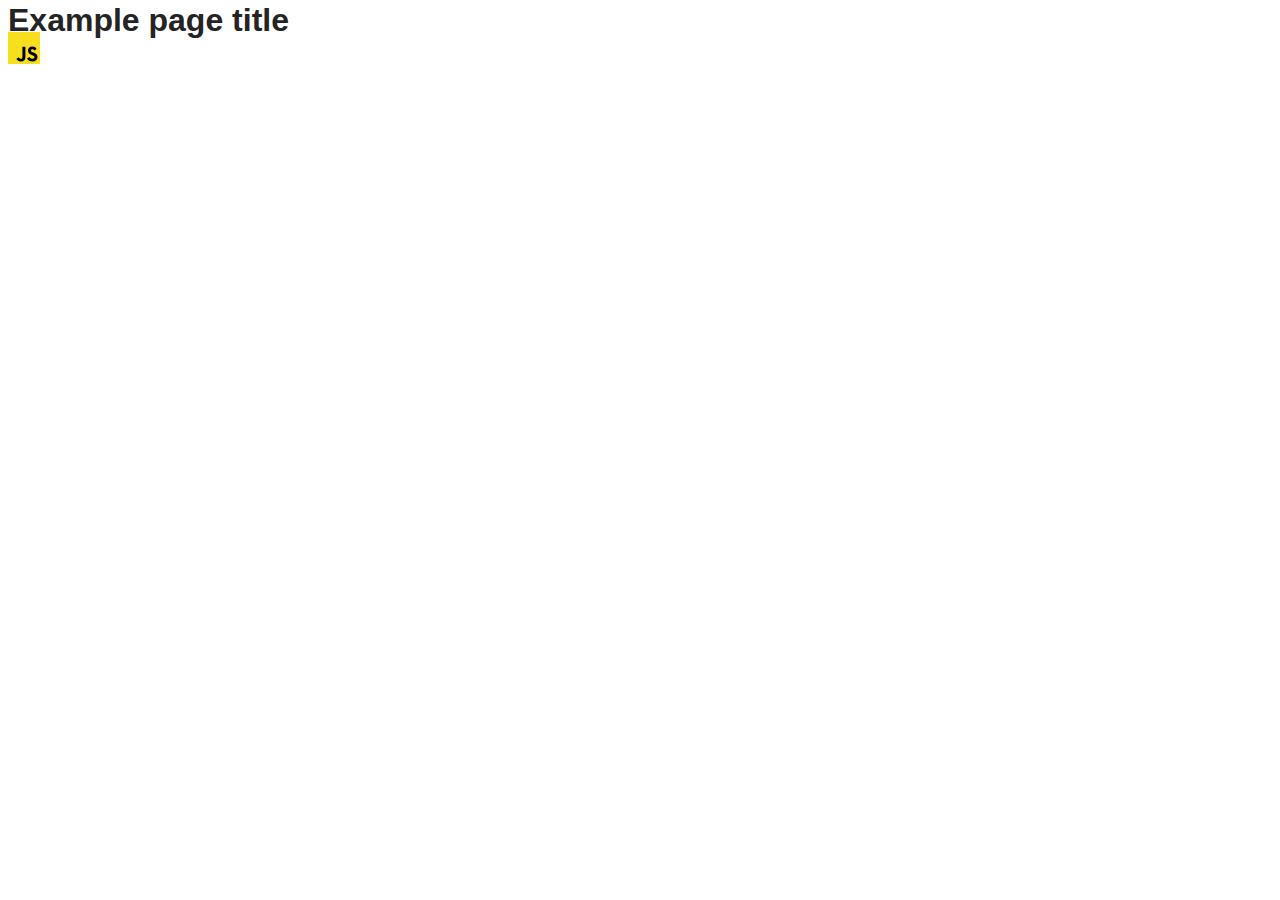
==== src/index.html @ 5ddc37a0 "Initial commit" ====
<!DOCTYPE html>
<html lang="en">
  <head>
    <meta charset="UTF-8" />
    <link rel="icon" type="image/svg+xml" href="/favicon.svg" />
    <meta name="viewport" content="width=device-width, initial-scale=1.0" />
    <title>Vanilla App Template</title>
    <link rel="stylesheet" href="./css/styles.css" />
  </head>
  <body>
    <load ="partials/header.html" />

    <section>
      <h1>Example page title</h1>
      <!-- Path to images as from index.html file -->
      <img src="./img/javascript.svg" alt="" />
    </section>

    <!-- Loads the specified .html file -->
    <load ="partials/vite-promo.html" />

    <script type="module" src="./main.js"></script>
  </body>
</html>
---- src/css/styles.css ----
/**
  |============================
  | include css partials with
  | default @import url()
  |============================
*/
@import url('./reset.css');
@import url('./vite-promo.css');
@import url('./header.css');

:root {
  font-family: Inter, Avenir, Helvetica, Arial, sans-serif;
  font-size: 16px;
  line-height: 24px;
  font-weight: 400;

  color: #242424;
  background-color: rgba(255, 255, 255, 0.87);

  font-synthesis: none;
  text-rendering: optimizeLegibility;
  -webkit-font-smoothing: antialiased;
  -moz-osx-font-smoothing: grayscale;
  -webkit-text-size-adjust: 100%;
}
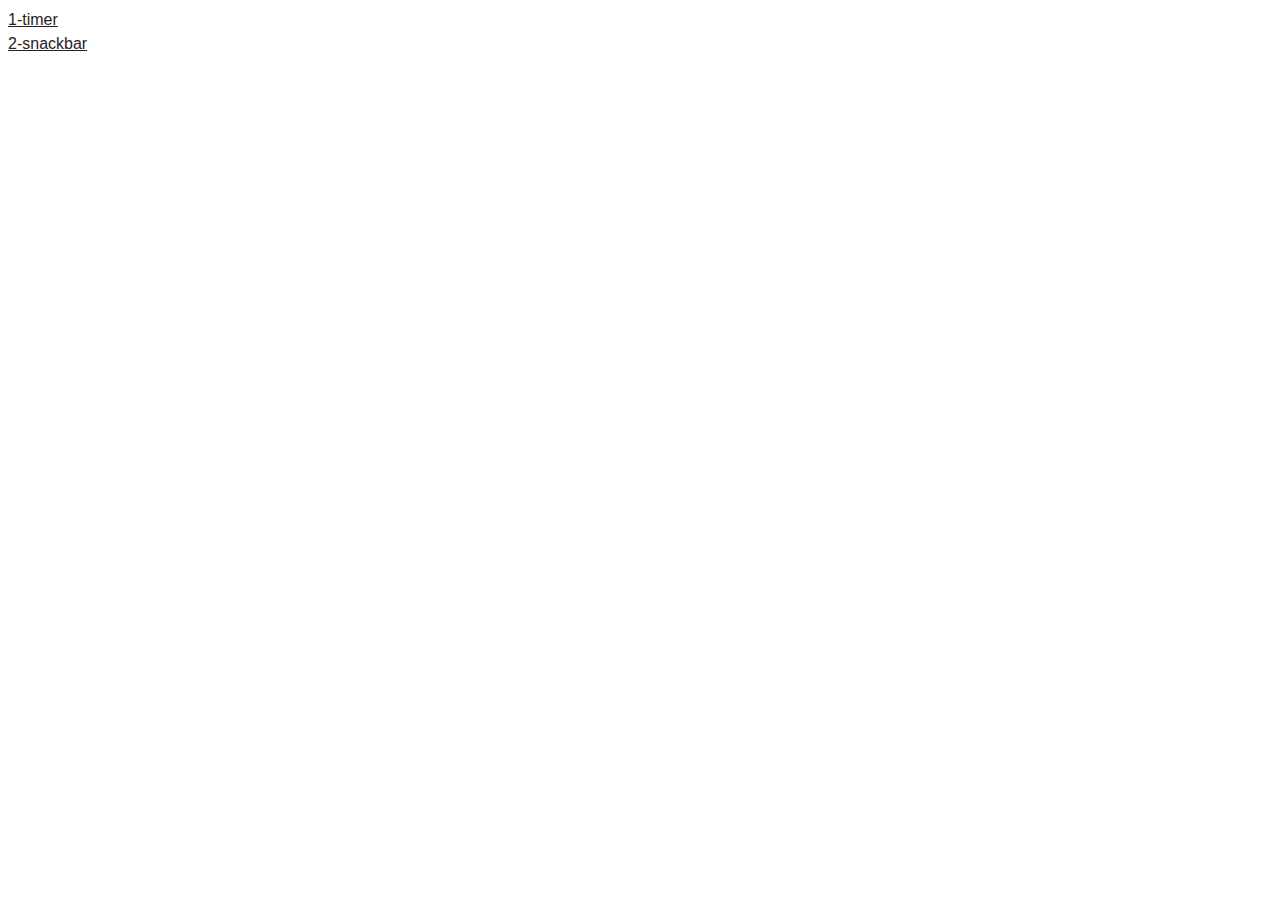
==== commit e4225ad9: "task1 ready" ====
--- a/src/index.html
+++ b/src/index.html
@@ -2,23 +2,15 @@
 <html lang="en">
   <head>
     <meta charset="UTF-8" />
-    <link rel="icon" type="image/svg+xml" href="/favicon.svg" />
+    <meta http-equiv="X-UA-Compatible" content="IE=edge" />
     <meta name="viewport" content="width=device-width, initial-scale=1.0" />
-    <title>Vanilla App Template</title>
+    <title>Homework 10</title>
     <link rel="stylesheet" href="./css/styles.css" />
   </head>
   <body>
-    <load ="partials/header.html" />
-
-    <section>
-      <h1>Example page title</h1>
-      <!-- Path to images as from index.html file -->
-      <img src="./img/javascript.svg" alt="" />
-    </section>
-
-    <!-- Loads the specified .html file -->
-    <load ="partials/vite-promo.html" />
-
-    <script type="module" src="./main.js"></script>
+    <ul>
+      <li><a href="1-timer.html">1-timer</a></li>
+      <li><a href="2-snackbar.html">2-snackbar</a></li>
+    </ul>
   </body>
 </html>
--- a/src/css/styles.css
+++ b/src/css/styles.css
@@ -5,8 +5,6 @@
   |============================
 */
 @import url('./reset.css');
-@import url('./vite-promo.css');
-@import url('./header.css');
 
 :root {
   font-family: Inter, Avenir, Helvetica, Arial, sans-serif;
@@ -23,3 +21,38 @@
   -moz-osx-font-smoothing: grayscale;
   -webkit-text-size-adjust: 100%;
 }
+
+/* ============== 1-timer ============== */
+section a {
+  display: block;
+}
+section input {
+  margin-top: 20px;
+  font-size: 16px;
+}
+
+section button {
+  width: 60px;
+  height: 24px;
+  font-size: 16px;
+}
+
+.timer {
+  display: flex;
+  gap: 20px;
+  margin-top: 40px;
+}
+
+.field {
+  display: flex;
+  flex-direction: column;
+  align-items: center;
+}
+
+.value {
+  font-size: 32px;
+  font-weight: 500;
+}
+/* ============== /1-timer ============== */
+
+/* ============== 2-snackbar ============== */
